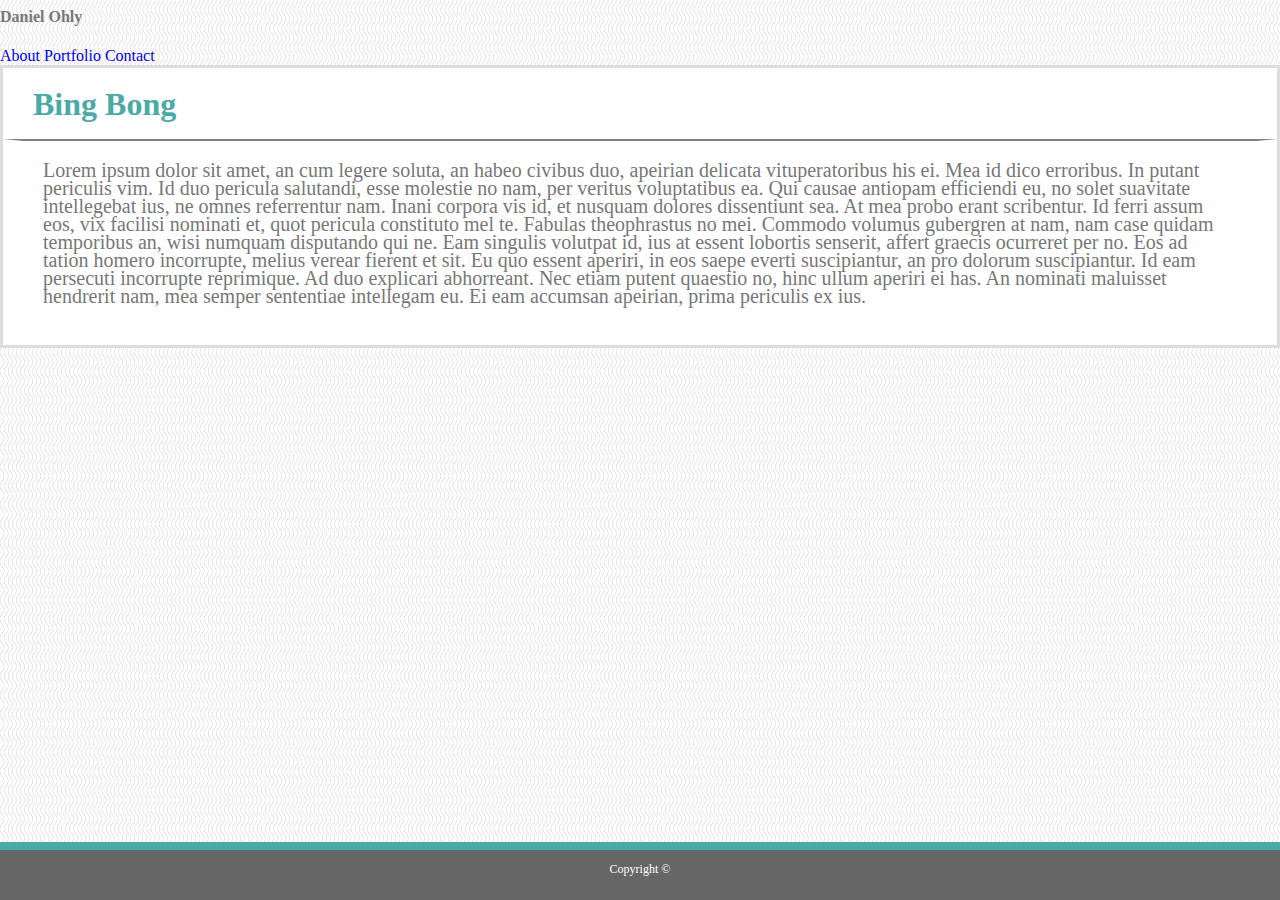
==== index.html @ d583a4ce "Bootstrap Push" ====
<head>
    <!doctype HTML>
    <title>Daniel Ohly</title>
    <link rel="stylesheet" href="https://stackpath.bootstrapcdn.com/bootstrap/4.1.1/css/bootstrap.min.css" integrity="sha384-WskhaSGFgHYWDcbwN70/dfYBj47jz9qbsMId/iRN3ewGhXQFZCSftd1LZCfmhktB" crossorigin="anonymous">
    <link rel="stylesheet" href="assets/css/reset.css">
    <link rel="stylesheet" href="assets/css/style.css">
    <link rel="icon" href="assets/images/favicon.ico" type="image/gif" sizes="16x16">
    <meta name="viewport" content="width=device-width, initial-scale=1, shrink-to-fit=no">
    <!-- <link rel="stylesheet" href="assets/css/font.css">     -->
</head>

<body class= "container-fluid">
    <nav class="navbar navbar-default sticky-top bg-white border-bottom-5 h-15 row">
                    <span class="col-md-2"></span>
                    <span class="col-md-2 bg-info text-white text-center"> <h4 class="align-middle">Daniel Ohly</h4></span>
                    <span class="col-md-3"></span>
                            <span class="col-md-1 text-center"><a href="about.html">About</a></span>
                            <span class="col-md-1 text-center"><a href="portfolio.html">Portfolio</a></span>
                            <span class="col-md-1 text-center"><a href="contact.html">Contact</a></span>
                            <span class="col-md-2"></span>
    </nav>

    <div id="content">
        <h1 id="heading">Bing Bong</h1>
        <p id="words">
            Lorem ipsum dolor sit amet, an cum legere soluta, an habeo civibus duo, apeirian delicata vituperatoribus his ei. Mea id
            dico erroribus. In putant periculis vim. Id duo pericula salutandi, esse molestie no nam, per veritus voluptatibus
            ea. Qui causae antiopam efficiendi eu, no solet suavitate intellegebat ius, ne omnes referrentur nam. Inani corpora
            vis id, et nusquam dolores dissentiunt sea. At mea probo erant scribentur. Id ferri assum eos, vix facilisi nominati
            et, quot pericula constituto mel te. Fabulas theophrastus no mei. Commodo volumus gubergren at nam, nam case
            quidam temporibus an, wisi numquam disputando qui ne. Eam singulis volutpat id, ius at essent lobortis senserit,
            affert graecis ocurreret per no. Eos ad tation homero incorrupte, melius verear fierent et sit. Eu quo essent
            aperiri, in eos saepe everti suscipiantur, an pro dolorum suscipiantur. Id eam persecuti incorrupte reprimique.
            Ad duo explicari abhorreant. Nec etiam putent quaestio no, hinc ullum aperiri ei has. An nominati maluisset hendrerit
            nam, mea semper sententiae intellegam eu. Ei eam accumsan apeirian, prima periculis ex ius.
        </p>

    </div>

    <footer>
      <p>Copyright &copy;</p>  
    </footer>

</body>
---- assets/css/style.css ----
body {
  color: #777777;
  margin-left: 0;
  margin-right: 0;
  background-image: url("../images/vertical-waves.png");
  background-repeat: repeat;
}

a {
  all: none;
}

#nav {
  margin: 0px;
  border: 5px;
  border-color: #cccccc;
  background-color: #ffffff;
  border-bottom-style: solid;
  padding: 18px;
  font-family: Georgia;
  z-index: 10;
  position: fixed;
  top: 0px;
  width: 100%;
}

#welcome {
  background-color: #4aaaa5;
  color: white;
  text-align: center;
  margin-left: 10%;
  padding: 18px 30px 18px 30px;
  font-size: 35px;
  font-weight: 800;
  overflow: hidden;

}

#links {
  margin-right: 15%;
  float: right;
  padding-top: 10px;
  font-size: 25px;
  font-weight: 200;
}

#about {
  padding: 0 15 0 15;
}

#portfolio {
  padding: 0 15 0 15;
  border-left-style: solid;
  border-right-style: solid;
  border-color: #cccccc;
}

#contact {
  padding: 0 15 0 15;
}

a:link {
  text-decoration: none;
  color: none;
}

a:visited {
  text-decoration: none;
  color: #777777;
}

a:hover {
  text-decoration: none;
  color: purple;
}

a:active {
  text-decoration: none;
  /* color: #777777; */
}

#do {
  color: white;
}
/*BODY BODY BODY BODY BODY BODY  */

#content {
  background: #ffffff;
  font-family: "Times New Roman", Times, sans-serif;
  line-height: 18px;
  margin: auto;
  margin-bottom: 100px;
  border: solid #dddddd;
  /* width: 960px; */
  /* position: relative; */
  top: 50px;
  overflow: auto;
}

#heading {
  padding: 5px 0px 5px 30px;
  color: #4aaaa5;
}

#words {
  padding: 20px 20px;
  border-top: 2px gray solid;
  border-left: solid 20px #ffffff;
  border-right: solid 20px #ffffff;
  font-size: 20;
}

/* CONTACT CONTACT CONTACT CONTACT CONTACT */
input {
  width: 740px;
  height: 25px;
  display: block;
  font-size: 20px;
  margin: 10 0 10 0;
}

#message {
  height: 200px;
}

#submit {
  margin: 15px;
  width: 150px;
  background-color: #4aaaa5;
  font-size: 15px;
  font-weight: 700;
  color: #ffffff;
}

footer {
  margin: auto;
  background-color: #666666;
  border-color: #4aaaa5;
  border-top-style: solid;
  border-top-width: 8px;
  left: 0;
  height: 50px;
  width: 100%;
  font-family: Georgia;
  bottom: 0;
  position: fixed;
  text-align: center;
  font-size: 12px;
  color: white;
  z-index: 30;


}


#aboutpic {
  height: 30%;
  float: left;
  padding: 15px;
}

.portfoliopics {
  width: 200px;
  height: 250px;
  margin: 40 45 40 45;
  position: relative;
  border: black 1px solid;
  text-align: center;
  color: white;

}

#hangman-text-block {
  position: absolute;
  background-color: #4aaaa5;
  z-index: 10;
  top: 100;
  padding: 5 15 5 20;
  color: white;
  overflow: auto;
  width: auto;

}

#rpggame-text-block {
  position: absolute;
  background-color: #4aaaa5;
  z-index: 10;
  top: 100;
  padding: 5 7 5 7;
  color: white;
  overflow: auto;

}

#trivia-text-block {
  position: absolute;
  background-color: #4aaaa5;
  z-index: 10;
  top: 100;
  padding: 10 5 10 5;
  color: white;
  overflow: auto;
  font-size: 30;

}

#rutgers-text-block {
  position: absolute;
  background-color: #4aaaa5;
  z-index: 10;
  top: 100;
  padding: 5 7 5 7;
  color: white;
  overflow: auto;
  font-size: 18;

}

#rockpaper-text-block {
  position: absolute;
  background-color: #4aaaa5;
  z-index: 10;
  width: auto;
  top: 100;
  padding: 5 3 5 3;
  color: white;
  overflow: auto;
  font-size: 19;

}
---- assets/css/font.css ----
@charset "UTF-8";
/*!
Typeplate : Starter Kit
URL ........... http://typeplate.com
Version ....... 3.0.2
Github ........ https://github.com/typeplate/starter-kit
Authors ....... Dennis Gaebel (@gryghostvisuals) & Zachary Kain (@zakkain)
License ....... Creative Commmons Attribution 3.0
License URL ... https://github.com/typeplate/starter-kit/blob/master/license.txt
*/
@font-face {
  font-family: "Ampersand";
  src: local("Georgia"), local("Garamond"), local("Palatino"), local("Book Antiqua");
  unicode-range: U+0026;
}

@font-face {
  font-family: "Ampersand";
  src: local("Georgia");
  unicode-range: U+270C;
}

.typl8-tera, .typl8-giga, .typl8-mega, h1, .typl8-alpha, h2, .typl8-beta, h3, .typl8-gamma, h4, .typl8-delta, h5, .typl8-epsilon, .typl8-zeta, h6 {
  text-rendering: optimizeLegibility;
  line-height: 1;
  margin-top: 0;
  color: #222;
}

blockquote + figcaption cite {
  display: block;
  font-size: inherit;
  text-align: right;
}

body {
  word-wrap: break-word;
}

pre code {
  word-wrap: normal;
}

html {
  font: normal 112.5% / 1.65 serif;
}

body {
  -webkit-hyphens: auto;
  -ms-hyphens: auto;
  hyphens: auto;
  color: #444;
}

.typl8-tera {
  font-size: 6.5em;
  margin-bottom: 3.93939rem;
}

.typl8-giga {
  font-size: 5em;
  margin-bottom: 3.0303rem;
}

.typl8-mega, h1 {
  font-size: 4em;
  margin-bottom: 2.42424rem;
}

.typl8-alpha, h2 {
  font-size: 3.33333em;
  margin-bottom: 2.0202rem;
}

.typl8-beta, h3 {
  font-size: 2.66667em;
  margin-bottom: 1.61616rem;
}

.typl8-gamma, h4 {
  font-size: 2em;
  margin-bottom: 1.21212rem;
}

.typl8-delta, h5 {
  font-size: 1.33333em;
  margin-bottom: 0.80808rem;
}

.typl8-epsilon {
  font-size: 1.16667em;
  margin-bottom: 0.70707rem;
}

.typl8-zeta, h6 {
  font-size: 1em;
  margin-bottom: 0.60606rem;
}

p {
  margin: auto auto 1.5rem;
}

p + p {
  text-indent: 1.5rem;
  margin-top: -1.5rem;
}

small {
  font-size: 65%;
}

input,
abbr,
acronym,
blockquote,
code,
kbd,
q,
samp,
var {
  -webkit-hyphens: none;
  -ms-hyphens: none;
  hyphens: none;
}

pre {
  white-space: pre;
}

pre code {
  white-space: -moz-pre-wrap;
  white-space: pre-wrap;
}

code {
  white-space: pre;
  font-family: monospace;
}

abbr {
  -webkit-font-variant: small-caps;
  -moz-font-variant: small-caps;
  -ms-font-variant: small-caps;
  font-variant: small-caps;
  font-weight: 600;
  text-transform: lowercase;
  color: gray;
}

abbr[title]:hover {
  cursor: help;
}

.typl8-drop-cap:first-letter {
  float: left;
  margin: 10px 10px 0 0;
  padding: 0 20px;
  font-size: 4em;
  font-family: inherit;
  line-height: 1;
  text-indent: 0;
  background: transparent;
  color: inherit;
}

p + .typl8-drop-cap {
  text-indent: 0;
  margin-top: 0;
}

/**
 * Lining Definition Style Markup
 *
  <dl class="typl8-lining">
    <dt><b></b></dt>
    <dd></dd>
  </dl>
 *
 * Extend this object into your markup.
 *
 */
.typl8-lining dt,
.typl8-lining dd {
  display: inline;
  margin: 0;
}

.typl8-lining dt + dt:before,
.typl8-lining dd + dt:before {
  content: "\A";
  white-space: pre;
}

.typl8-lining dd + dd:before {
  content: ", ";
}

.typl8-lining dd:before {
  content: ": ";
  margin-left: -0.2rem;
}

/**
 * Dictionary Definition Style Markup
 *
  <dl class="typl8-dictionary-style">
    <dt><b></b></dt>
    <dd></dd>
  </dl>
 *
 * Extend this object into your markup.
 *
 */
.typl8-dictionary-style dt {
  display: inline;
  counter-reset: definitions;
}

.typl8-dictionary-style dt + dt:before {
  content: ", ";
  margin-left: -0.2rem;
}

.typl8-dictionary-style dd {
  display: block;
  counter-increment: definitions;
}

.typl8-dictionary-style dd:before {
  content: counter(definitions, decimal) ". ";
}

/**
 * Blockquote Markup
 *
    <figure>
      <blockquote cite="">
        <p></p>
      </blockquote>
      <figcaption>
        <cite>
          <small><a href=""></a></small>
        </cite>
      </figcaption>
    </figure>
 *
 * Extend this object into your markup.
 *
 */
/**
 * Pull Quotes Markup
 *
  <aside class="typl8-pull-quote">
    <blockquote>
      <p></p>
    </blockquote>
  </aside>
 *
 * Extend this object into your custom stylesheet.
 *
 */
.typl8-pull-quote {
  position: relative;
  padding: 1em;
}

.typl8-pull-quote:before, .typl8-pull-quote:after {
  height: 1em;
  opacity: 0.5;
  position: absolute;
  font-size: 4em;
  color: #dc976e;
}

.typl8-pull-quote:before {
  content: '“';
  top: 0;
  left: 0;
}

.typl8-pull-quote:after {
  content: '”';
  bottom: 0;
  right: 0;
}

/**
 * Figures Markup
 *
  <figure>
    <figcaption>
      <strong>Fig. X.X | </strong><cite title=""></cite>
    </figcaption>
  </figure>
 *
 * Extend this object into your markup.
 *
 */
/**
 * Footnote Markup : Replace 'X' with your unique number for each footnote
 *
  <article>
    <p><sup><a href="#fn-itemX" id="fn-returnX"></a></sup></p>
    <footer>
      <ol class="foot-notes">
        <li id="fn-itemX"><a href="#fn-returnX">↩</a></li>
      </ol>
    </footer>
  </article>
 *
 * Extend this object into your markup.
 *
 */
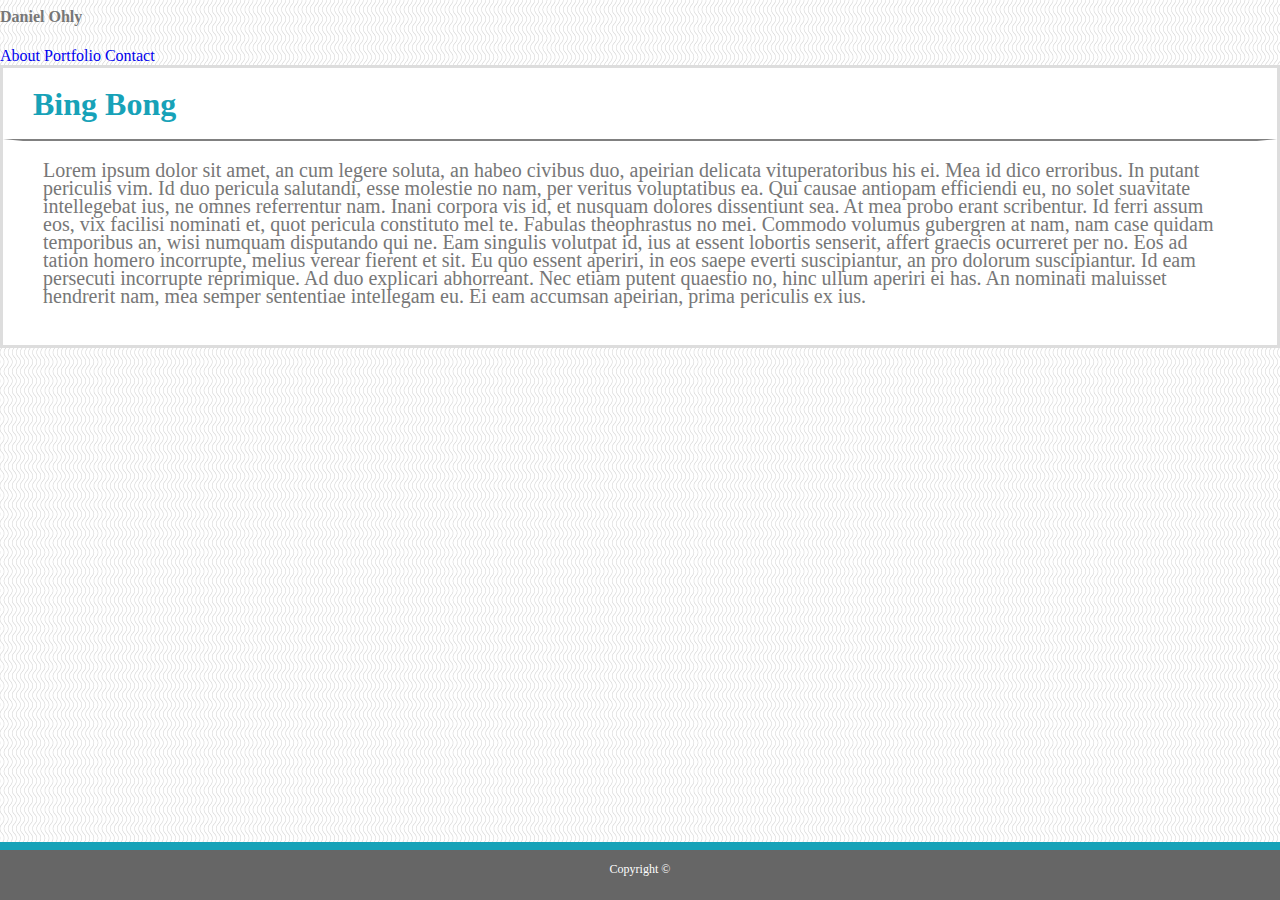
==== commit 2b50e436: "Bootstrap" ====
--- a/index.html
+++ b/index.html
@@ -11,12 +11,11 @@
 
 <body class= "container-fluid">
     <nav class="navbar navbar-default sticky-top bg-white border-bottom-5 h-15 row">
-                    <span class="col-md-2"></span>
-                    <span class="col-md-2 bg-info text-white text-center"> <h4 class="align-middle">Daniel Ohly</h4></span>
+                    <span class="col-2 offset-2 bg-info text-white"> <h4 class="align-middle">Daniel Ohly</h4></span>
                     <span class="col-md-3"></span>
-                            <span class="col-md-1 text-center"><a href="about.html">About</a></span>
-                            <span class="col-md-1 text-center"><a href="portfolio.html">Portfolio</a></span>
-                            <span class="col-md-1 text-center"><a href="contact.html">Contact</a></span>
+                            <span class="col-md-1"><a href="about.html">About</a></span>
+                            <span class="col-md-1"><a href="portfolio.html">Portfolio</a></span>
+                            <span class="col-md-1"><a href="contact.html">Contact</a></span>
                             <span class="col-md-2"></span>
     </nav>
 
--- a/assets/css/style.css
+++ b/assets/css/style.css
@@ -25,7 +25,7 @@
 }
 
 #welcome {
-  background-color: #4aaaa5;
+  background-color: #17a2b8;
   color: white;
   text-align: center;
   margin-left: 10%;
@@ -35,16 +35,16 @@
   overflow: hidden;
 
 }
-
+/* 
 #links {
   margin-right: 15%;
   float: right;
   padding-top: 10px;
   font-size: 25px;
   font-weight: 200;
-}
-
-#about {
+} */
+
+/* #about {
   padding: 0 15 0 15;
 }
 
@@ -57,7 +57,7 @@
 
 #contact {
   padding: 0 15 0 15;
-}
+} */
 
 a:link {
   text-decoration: none;
@@ -99,7 +99,7 @@
 
 #heading {
   padding: 5px 0px 5px 30px;
-  color: #4aaaa5;
+  color: #17a2b8;
 }
 
 #words {
@@ -126,7 +126,7 @@
 #submit {
   margin: 15px;
   width: 150px;
-  background-color: #4aaaa5;
+  background-color: #17a2b8;
   font-size: 15px;
   font-weight: 700;
   color: #ffffff;
@@ -135,7 +135,7 @@
 footer {
   margin: auto;
   background-color: #666666;
-  border-color: #4aaaa5;
+  border-color: #17a2b8;
   border-top-style: solid;
   border-top-width: 8px;
   left: 0;
@@ -172,7 +172,7 @@
 
 #hangman-text-block {
   position: absolute;
-  background-color: #4aaaa5;
+  background-color: #17a2b8;
   z-index: 10;
   top: 100;
   padding: 5 15 5 20;
@@ -184,7 +184,7 @@
 
 #rpggame-text-block {
   position: absolute;
-  background-color: #4aaaa5;
+  background-color: #17a2b8;
   z-index: 10;
   top: 100;
   padding: 5 7 5 7;
@@ -195,7 +195,7 @@
 
 #trivia-text-block {
   position: absolute;
-  background-color: #4aaaa5;
+  background-color: #17a2b8;
   z-index: 10;
   top: 100;
   padding: 10 5 10 5;
@@ -207,7 +207,7 @@
 
 #rutgers-text-block {
   position: absolute;
-  background-color: #4aaaa5;
+  background-color: #17a2b8;
   z-index: 10;
   top: 100;
   padding: 5 7 5 7;
@@ -219,7 +219,7 @@
 
 #rockpaper-text-block {
   position: absolute;
-  background-color: #4aaaa5;
+  background-color: #17a2b8;
   z-index: 10;
   width: auto;
   top: 100;
